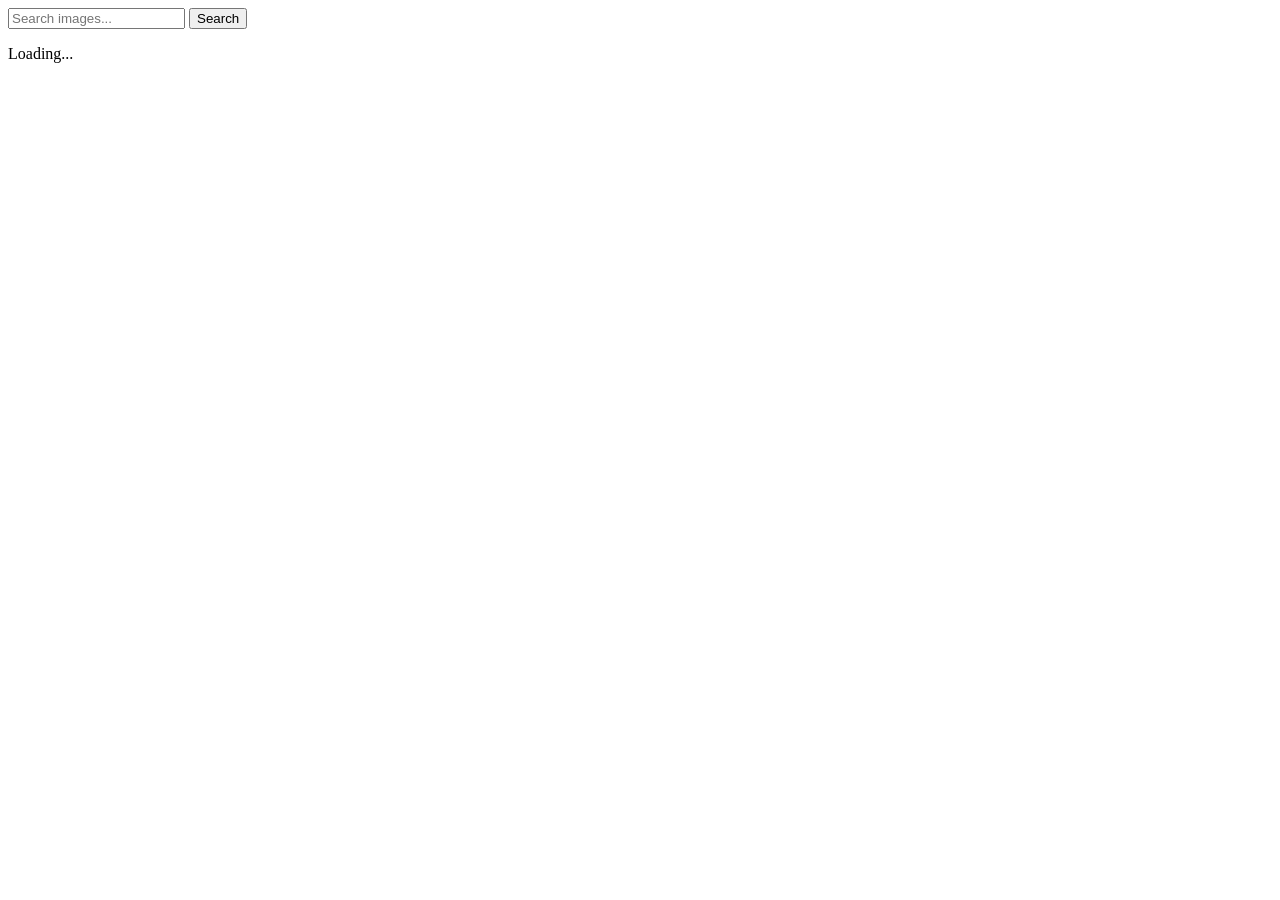
==== index.html @ 28978748 "Deploying to gh-pages from @ yurii-bidniak985/goit-js-hw-12@1d7b263657631ef7fb75d7c9ff3cf7340ce8b9ca" ====
<!DOCTYPE html>
<html lang="en">
  <head>
    <meta charset="UTF-8" />
    <link rel="icon" type="image/svg+xml" href="/goit-js-hw-12/favicon.svg" />
    <meta name="viewport" content="width=device-width, initial-scale=1.0" />
    <title>Vanilla App Template</title>
    <script type="module" crossorigin src="/goit-js-hw-12/index.js"></script>
    <link rel="modulepreload" crossorigin href="/goit-js-hw-12/assets/vendor-Cq7ZUixy.js">
    <link rel="stylesheet" crossorigin href="/goit-js-hw-12/assets/vendor-DumFYO8Z.css">
    <link rel="stylesheet" crossorigin href="/goit-js-hw-12/assets/index-DW-G8MiM.css">
  </head>
  <body>
    <form class="form">
      <label>
        <input
          type="text"
          name="search-text"
          placeholder="Search images..."
          required
        />
      </label>
      <button type="submit">Search</button>
    </form>
    <ul class="gallery"></ul>
    <span class="loader boost">Loading...</span>

  </body>
</html>
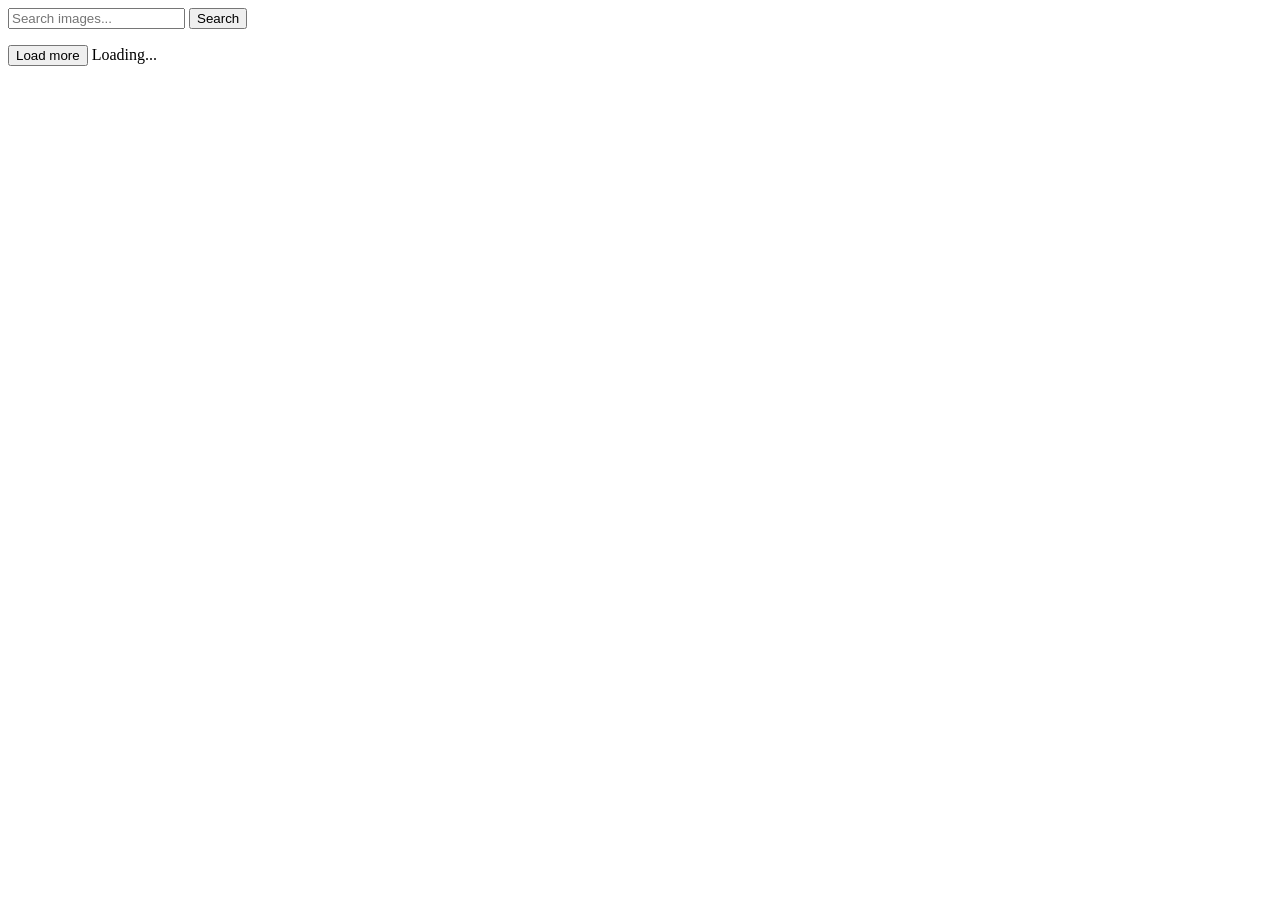
==== commit 758a296c: "Deploying to gh-pages from @ yurii-bidniak985/goit-js-hw-12@901d0c56c9ca74e7ef86d2b5ac801f39dbd914cf" ====
--- a/index.html
+++ b/index.html
@@ -6,9 +6,9 @@
     <meta name="viewport" content="width=device-width, initial-scale=1.0" />
     <title>Vanilla App Template</title>
     <script type="module" crossorigin src="/goit-js-hw-12/index.js"></script>
-    <link rel="modulepreload" crossorigin href="/goit-js-hw-12/assets/vendor-Cq7ZUixy.js">
+    <link rel="modulepreload" crossorigin href="/goit-js-hw-12/assets/vendor-DvfmeZXB.js">
     <link rel="stylesheet" crossorigin href="/goit-js-hw-12/assets/vendor-DumFYO8Z.css">
-    <link rel="stylesheet" crossorigin href="/goit-js-hw-12/assets/index-DW-G8MiM.css">
+    <link rel="stylesheet" crossorigin href="/goit-js-hw-12/assets/index-uCmqgRbX.css">
   </head>
   <body>
     <form class="form">
@@ -23,6 +23,7 @@
       <button type="submit">Search</button>
     </form>
     <ul class="gallery"></ul>
+    <button type="button" class="load-more-btn is-hidden">Load more</button>
     <span class="loader boost">Loading...</span>
 
   </body>
